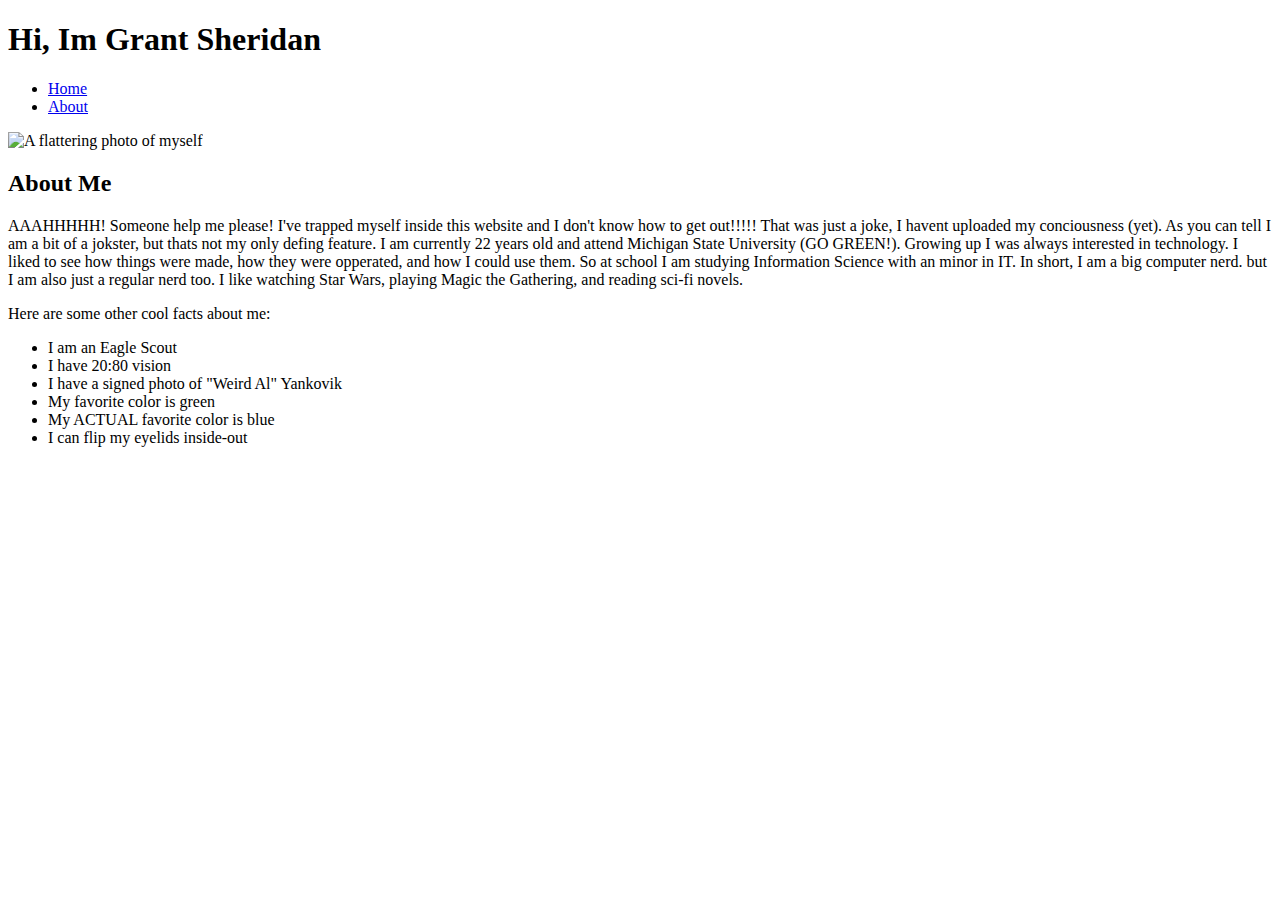
==== about.html @ b58c1906 "Added images" ====
<!DOCTYPE html>
<html lang="en">
<head>
    <meta charset="UTF-8">
    <meta http-equiv="X-UA-Compatible" content="IE=edge">
    <meta name="viewport" content="width=device-width, initial-scale=1.0">
    <title>Wine About It!</title>
</head>
<body>
    <header>
        <h1>Hi, Im Grant Sheridan</h1>
        <nav>
            <ul>
                <li><a href="index.html">Home</a></li>
                <li><a href="about.html">About</a></li>
            </ul>
        </nav>
    </header>
    <section id="photo">
        <p><img scr="me.png" alt="A flattering photo of myself"></p>
    </section>
    <section id="about-me">
        <h2>About Me</h2>
        <p>AAAHHHHH! Someone help me please! I've trapped myself inside this website and I don't know how to get out!!!!! That was just a joke, I havent uploaded my conciousness 
        (yet). As you can tell I am a bit of a jokster, but thats not my only defing feature. I am currently 22 years old and attend Michigan State University (GO GREEN!). Growing
        up I was always interested in technology. I liked to see how things were made, how they were opperated, and how I could use them. So at school I am studying Information Science
        with an minor in IT. In short, I am a big computer nerd. but I am also just a regular nerd too. I like watching Star Wars, playing Magic the Gathering, and reading sci-fi novels.</p>
        <p>Here are some other cool facts about me:</p>
        <ul class="fun-facts">
            <li>I am an Eagle Scout</li>
            <li>I have 20:80 vision</li>
            <li>I have a signed photo of "Weird Al" Yankovik</li>
            <li>My favorite color is green</li>
            <li>My ACTUAL favorite color is blue</li>
            <li>I can flip my eyelids inside-out</li>
        </ul>
    </section>
</body>
</html>
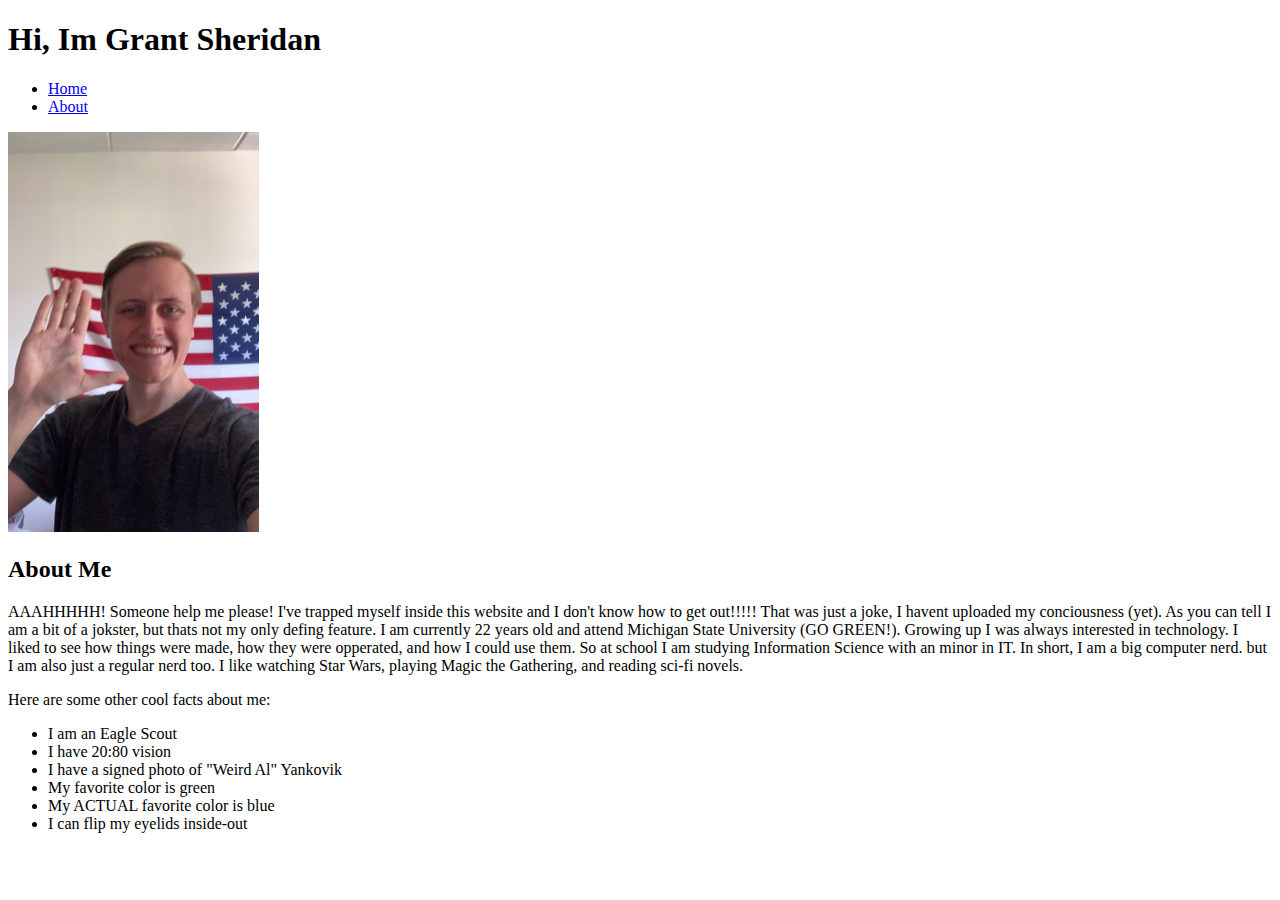
==== commit defb2556: "fix pic" ====
--- a/about.html
+++ b/about.html
@@ -17,7 +17,7 @@
         </nav>
     </header>
     <section id="photo">
-        <p><img scr="me.png" alt="A flattering photo of myself"></p>
+        <p><img src="myself.png" alt="Mead fermenting in a jar"></p>
     </section>
     <section id="about-me">
         <h2>About Me</h2>
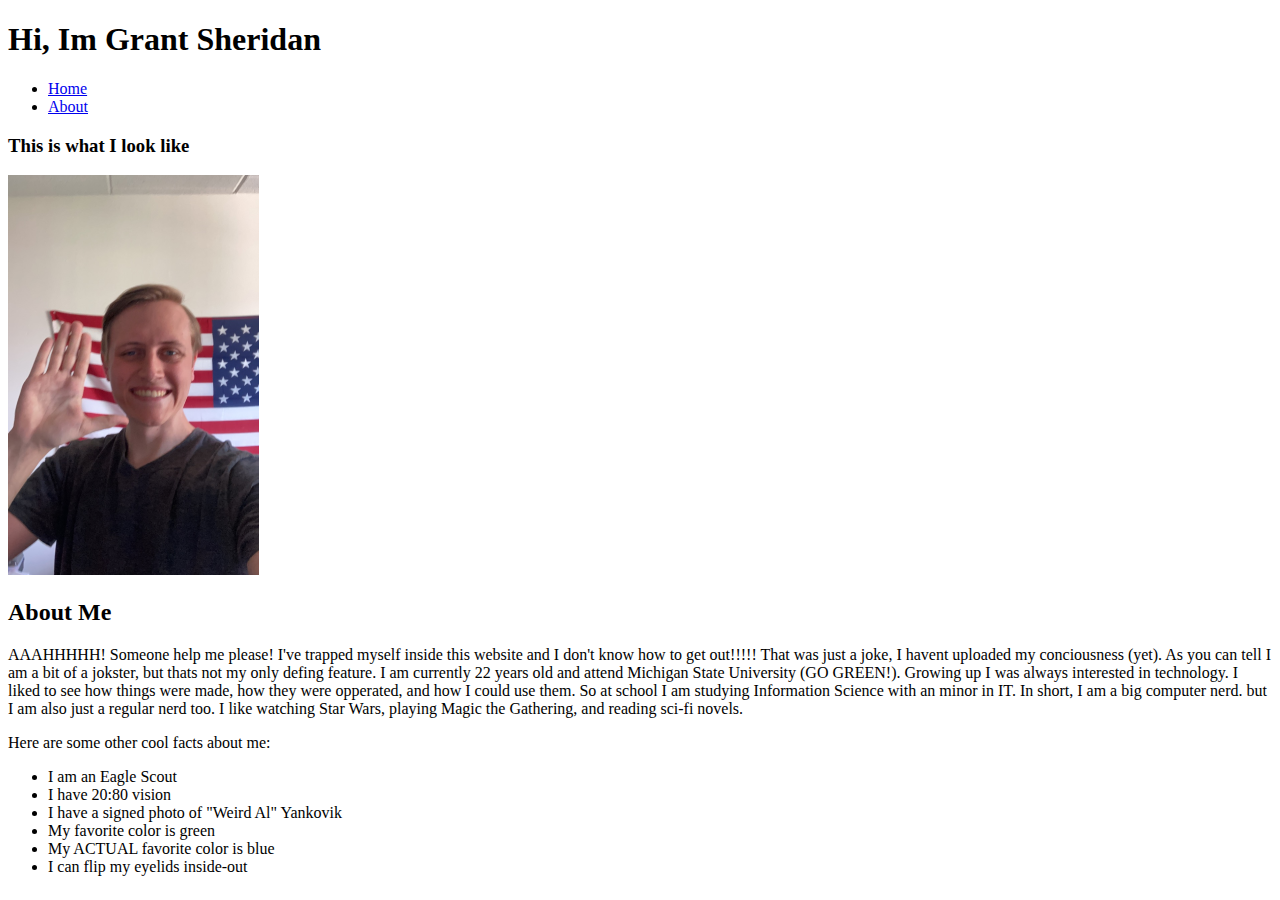
==== commit d060e650: "bio pic heading" ====
--- a/about.html
+++ b/about.html
@@ -17,6 +17,7 @@
         </nav>
     </header>
     <section id="photo">
+        <h3>This is what I look like</h3>
         <p><img src="myself.png" alt="Mead fermenting in a jar"></p>
     </section>
     <section id="about-me">
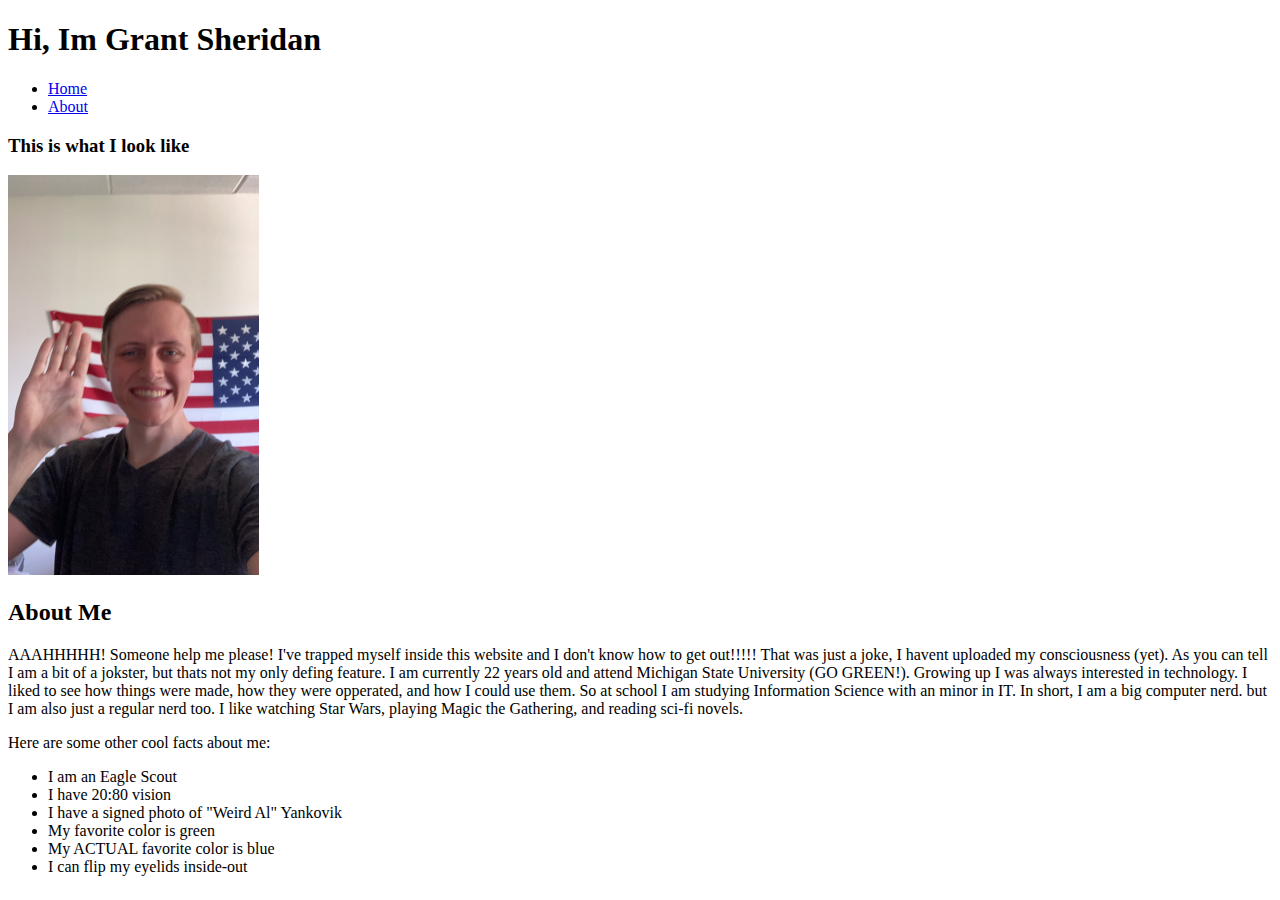
==== commit a43ac790: "typo" ====
--- a/about.html
+++ b/about.html
@@ -22,7 +22,7 @@
     </section>
     <section id="about-me">
         <h2>About Me</h2>
-        <p>AAAHHHHH! Someone help me please! I've trapped myself inside this website and I don't know how to get out!!!!! That was just a joke, I havent uploaded my conciousness 
+        <p>AAAHHHHH! Someone help me please! I've trapped myself inside this website and I don't know how to get out!!!!! That was just a joke, I havent uploaded my consciousness 
         (yet). As you can tell I am a bit of a jokster, but thats not my only defing feature. I am currently 22 years old and attend Michigan State University (GO GREEN!). Growing
         up I was always interested in technology. I liked to see how things were made, how they were opperated, and how I could use them. So at school I am studying Information Science
         with an minor in IT. In short, I am a big computer nerd. but I am also just a regular nerd too. I like watching Star Wars, playing Magic the Gathering, and reading sci-fi novels.</p>
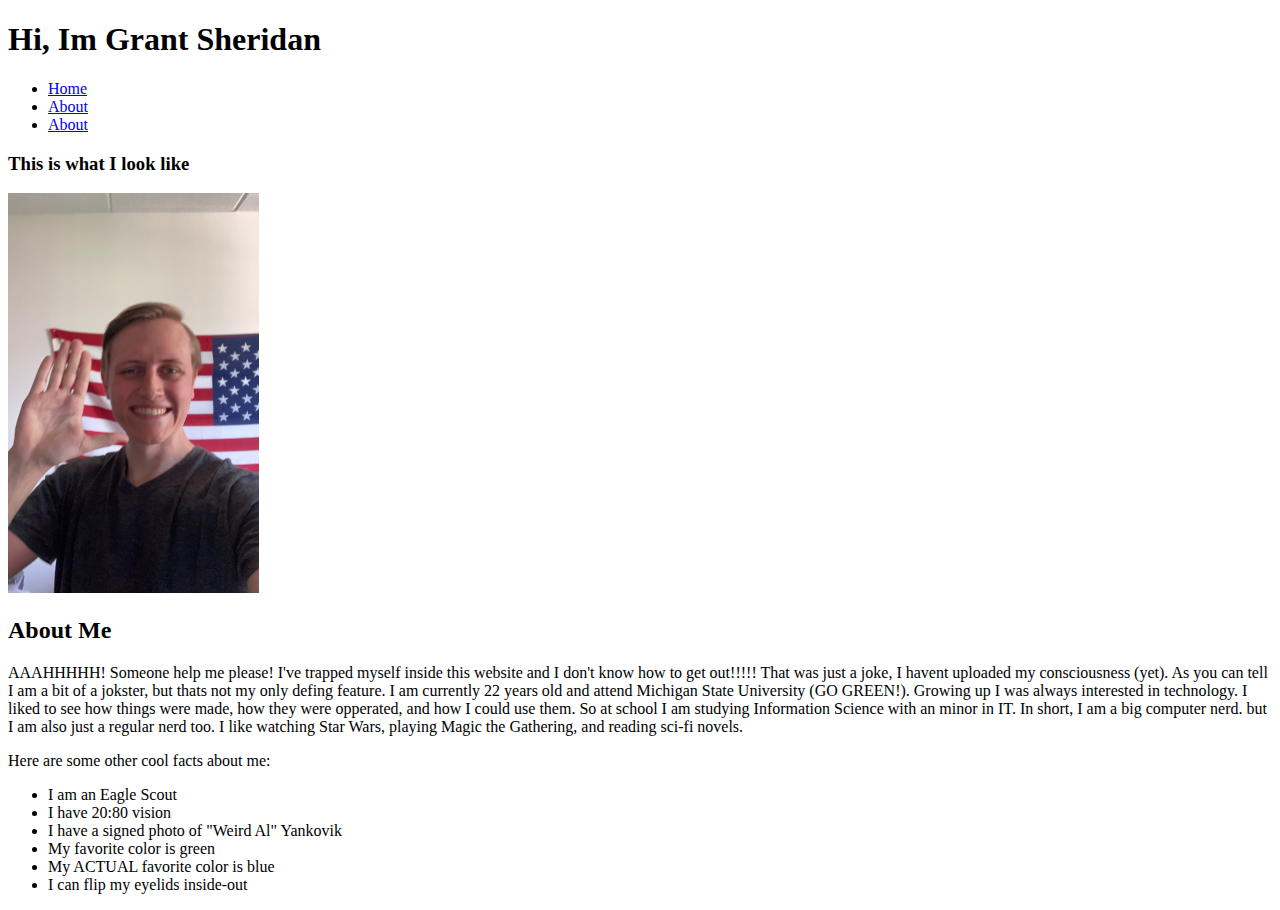
==== commit 4096da6f: "added contact page/form" ====
--- a/about.html
+++ b/about.html
@@ -13,6 +13,7 @@
             <ul>
                 <li><a href="index.html">Home</a></li>
                 <li><a href="about.html">About</a></li>
+                <li><a href="contact.html">About</a></li>
             </ul>
         </nav>
     </header>
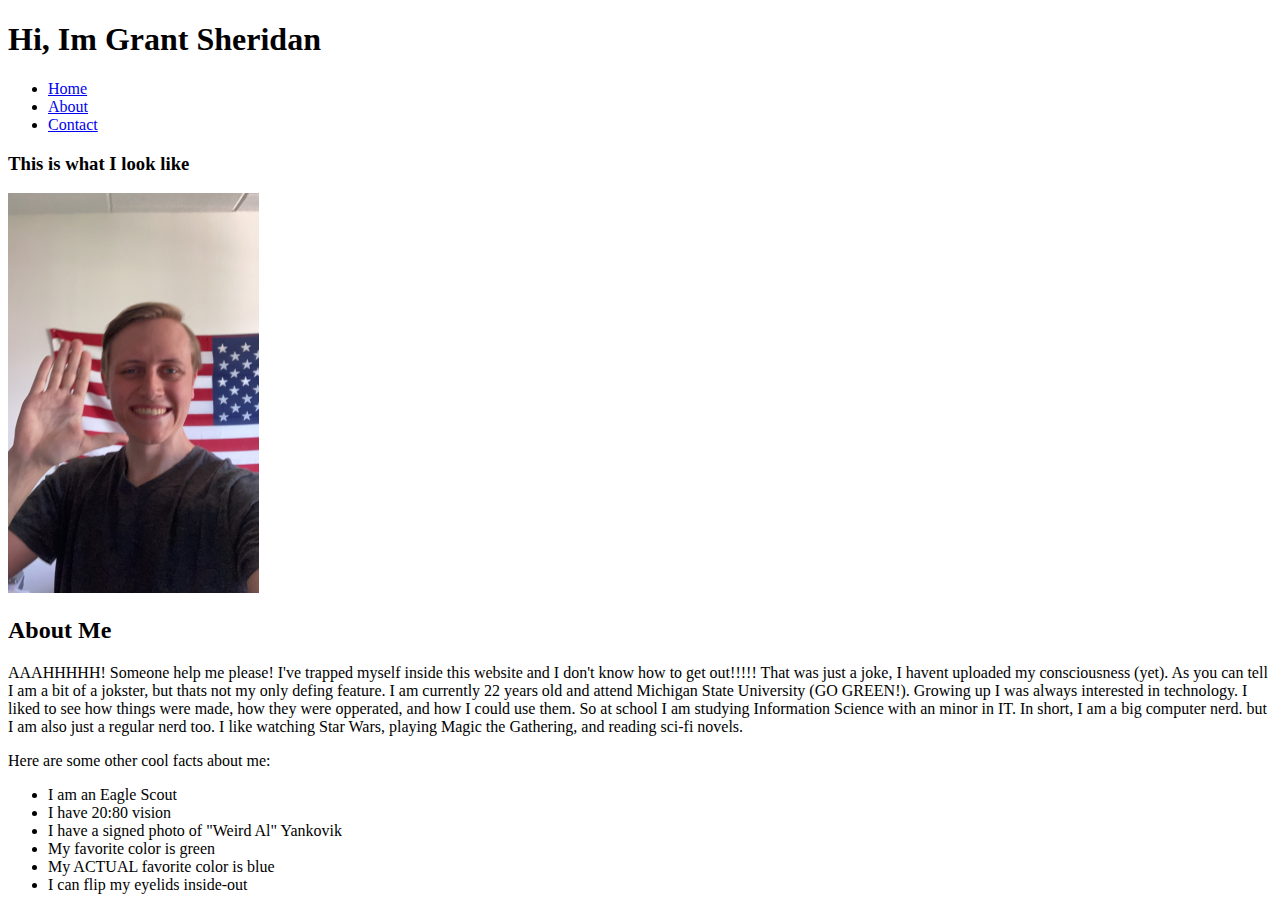
==== commit 34226483: "figured out how to spell "label" and finished form" ====
--- a/about.html
+++ b/about.html
@@ -13,7 +13,7 @@
             <ul>
                 <li><a href="index.html">Home</a></li>
                 <li><a href="about.html">About</a></li>
-                <li><a href="contact.html">About</a></li>
+                <li><a href="contact.html">Contact</a></li>
             </ul>
         </nav>
     </header>
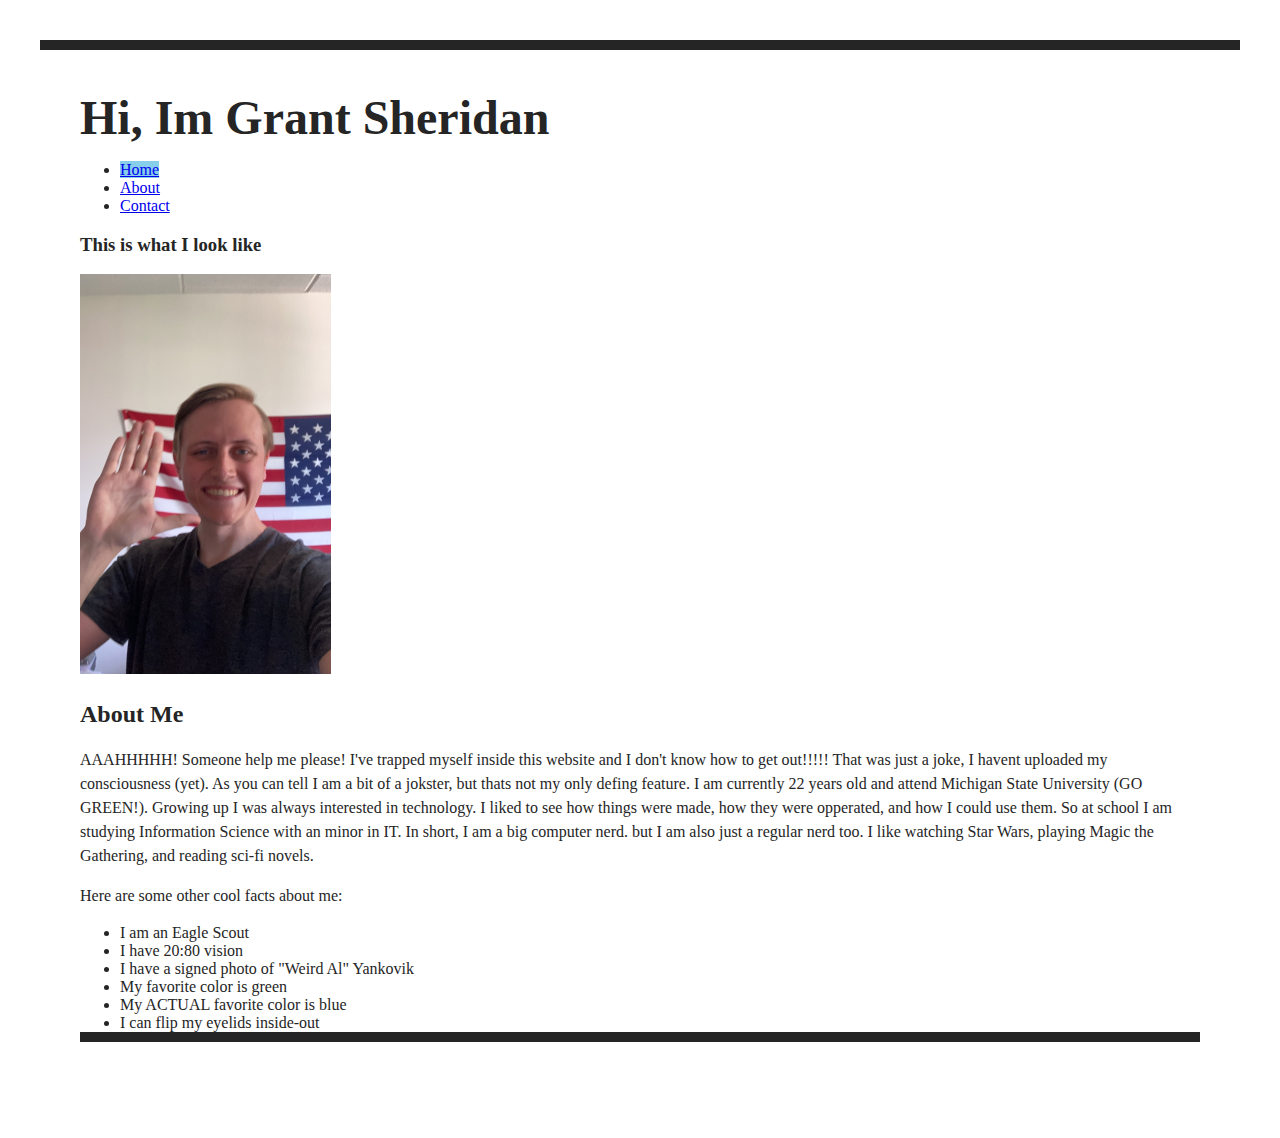
==== commit 21e068c6: "mass style changes" ====
--- a/about.html
+++ b/about.html
@@ -4,6 +4,7 @@
     <meta charset="UTF-8">
     <meta http-equiv="X-UA-Compatible" content="IE=edge">
     <meta name="viewport" content="width=device-width, initial-scale=1.0">
+    <link rel="stylesheet" href="style.css">
     <title>Wine About It!</title>
 </head>
 <body>
@@ -11,7 +12,7 @@
         <h1>Hi, Im Grant Sheridan</h1>
         <nav>
             <ul>
-                <li><a href="index.html">Home</a></li>
+                <li><a href="index.html" target="_home">Home</a></li>
                 <li><a href="about.html">About</a></li>
                 <li><a href="contact.html">Contact</a></li>
             </ul>
--- a/style.css
+++ b/style.css
@@ -0,0 +1,45 @@
+body {
+    font-family: Georgia, 'Times New Roman', Times, serif;
+    margin: 40px;
+    padding: 40px;
+    color: rgb(37, 37, 37);
+    border-top: 10px solid rgb(37, 37, 37);
+    background: rgb(255, 255, 255);
+}
+
+h1 {
+    font-size: 3em;
+    margin: 0;
+}
+
+h2 {
+    font-size: 1.5em;
+}
+
+h3 {
+    
+}
+
+p {
+    line-height: 1.5em;
+}
+
+#blogs {
+    border-top: 1px dotted rgb(37, 37, 37);
+}
+
+.post {
+    border-bottom: 1px solid rgb(37, 37, 37);
+}
+
+table {
+
+}
+
+a[target] {
+    background-color: skyblue;
+}
+
+.fun-facts {
+    border-bottom: 10px solid rgb(37, 37, 37);
+}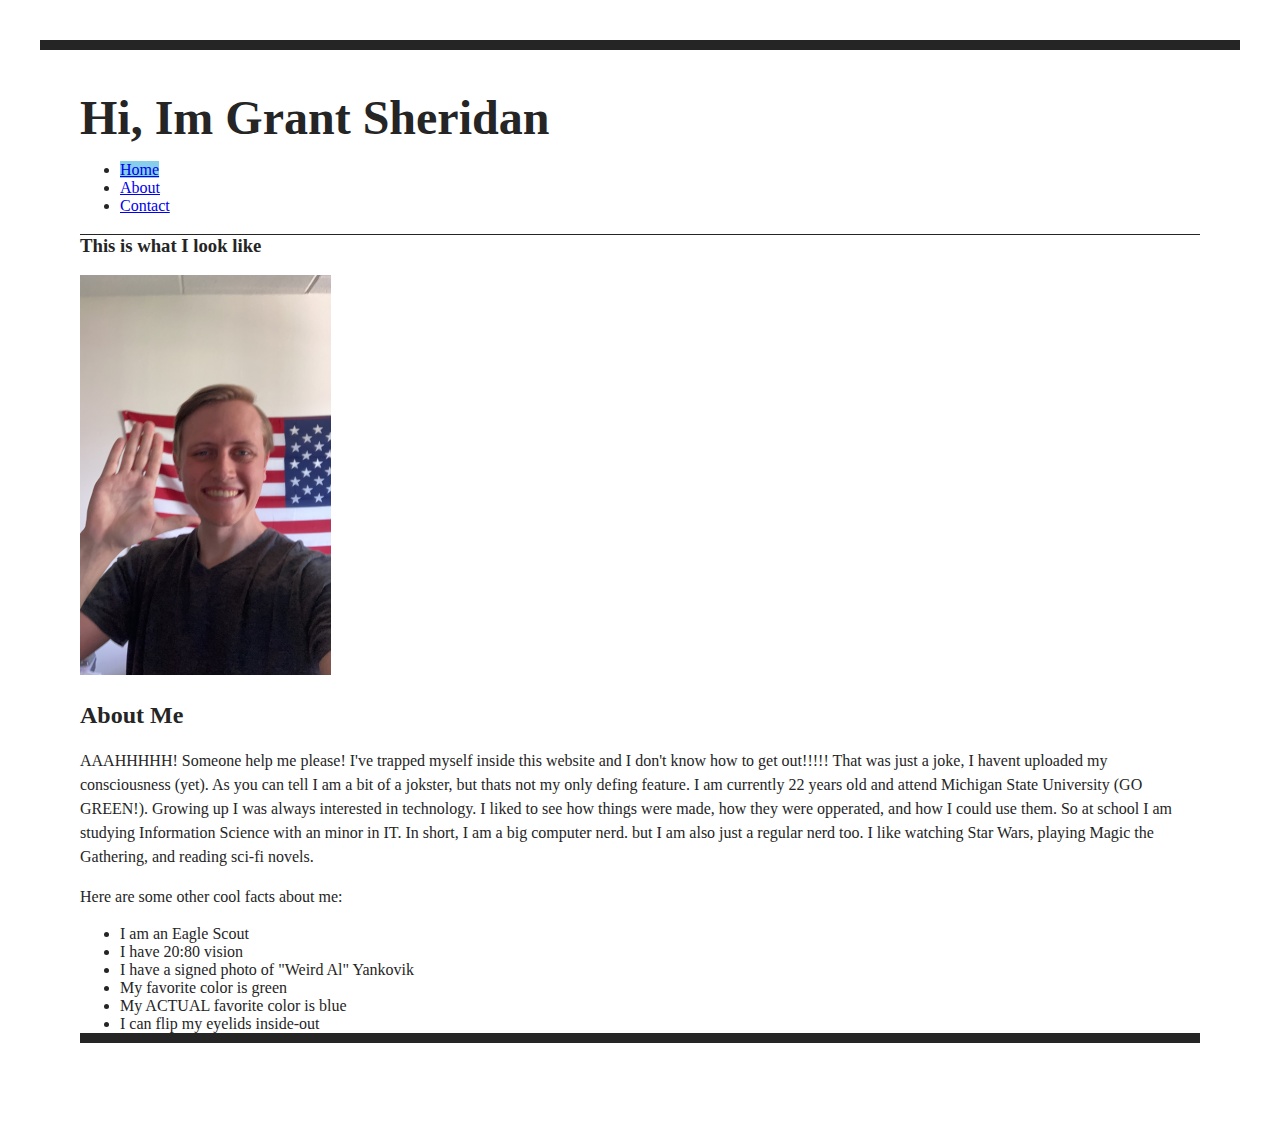
==== commit 2878cb40: "fixed "target" error" ====
--- a/about.html
+++ b/about.html
@@ -12,7 +12,7 @@
         <h1>Hi, Im Grant Sheridan</h1>
         <nav>
             <ul>
-                <li><a href="index.html" target="_home">Home</a></li>
+                <li><a href="index.html" target="_blank">Home</a></li>
                 <li><a href="about.html">About</a></li>
                 <li><a href="contact.html">Contact</a></li>
             </ul>
--- a/style.css
+++ b/style.css
@@ -17,7 +17,7 @@
 }
 
 h3 {
-    
+    border-top: 1px solid rgb(37, 37, 37);
 }
 
 p {
@@ -25,6 +25,7 @@
 }
 
 #blogs {
+    display: flex;
     border-top: 1px dotted rgb(37, 37, 37);
 }
 
@@ -33,7 +34,7 @@
 }
 
 table {
-
+    line-height: 1.3em;
 }
 
 a[target] {
@@ -42,4 +43,21 @@
 
 .fun-facts {
     border-bottom: 10px solid rgb(37, 37, 37);
+}
+
+.img-frame {
+  float: right;
+  margin-left: 15px;
+  margin-right: 15px;
+  margin-bottom: 15px;
+}
+
+
+article{
+  padding: 15px;
+  margin: 15px;
+}
+
+.contact-form {
+    display: flex;
 }